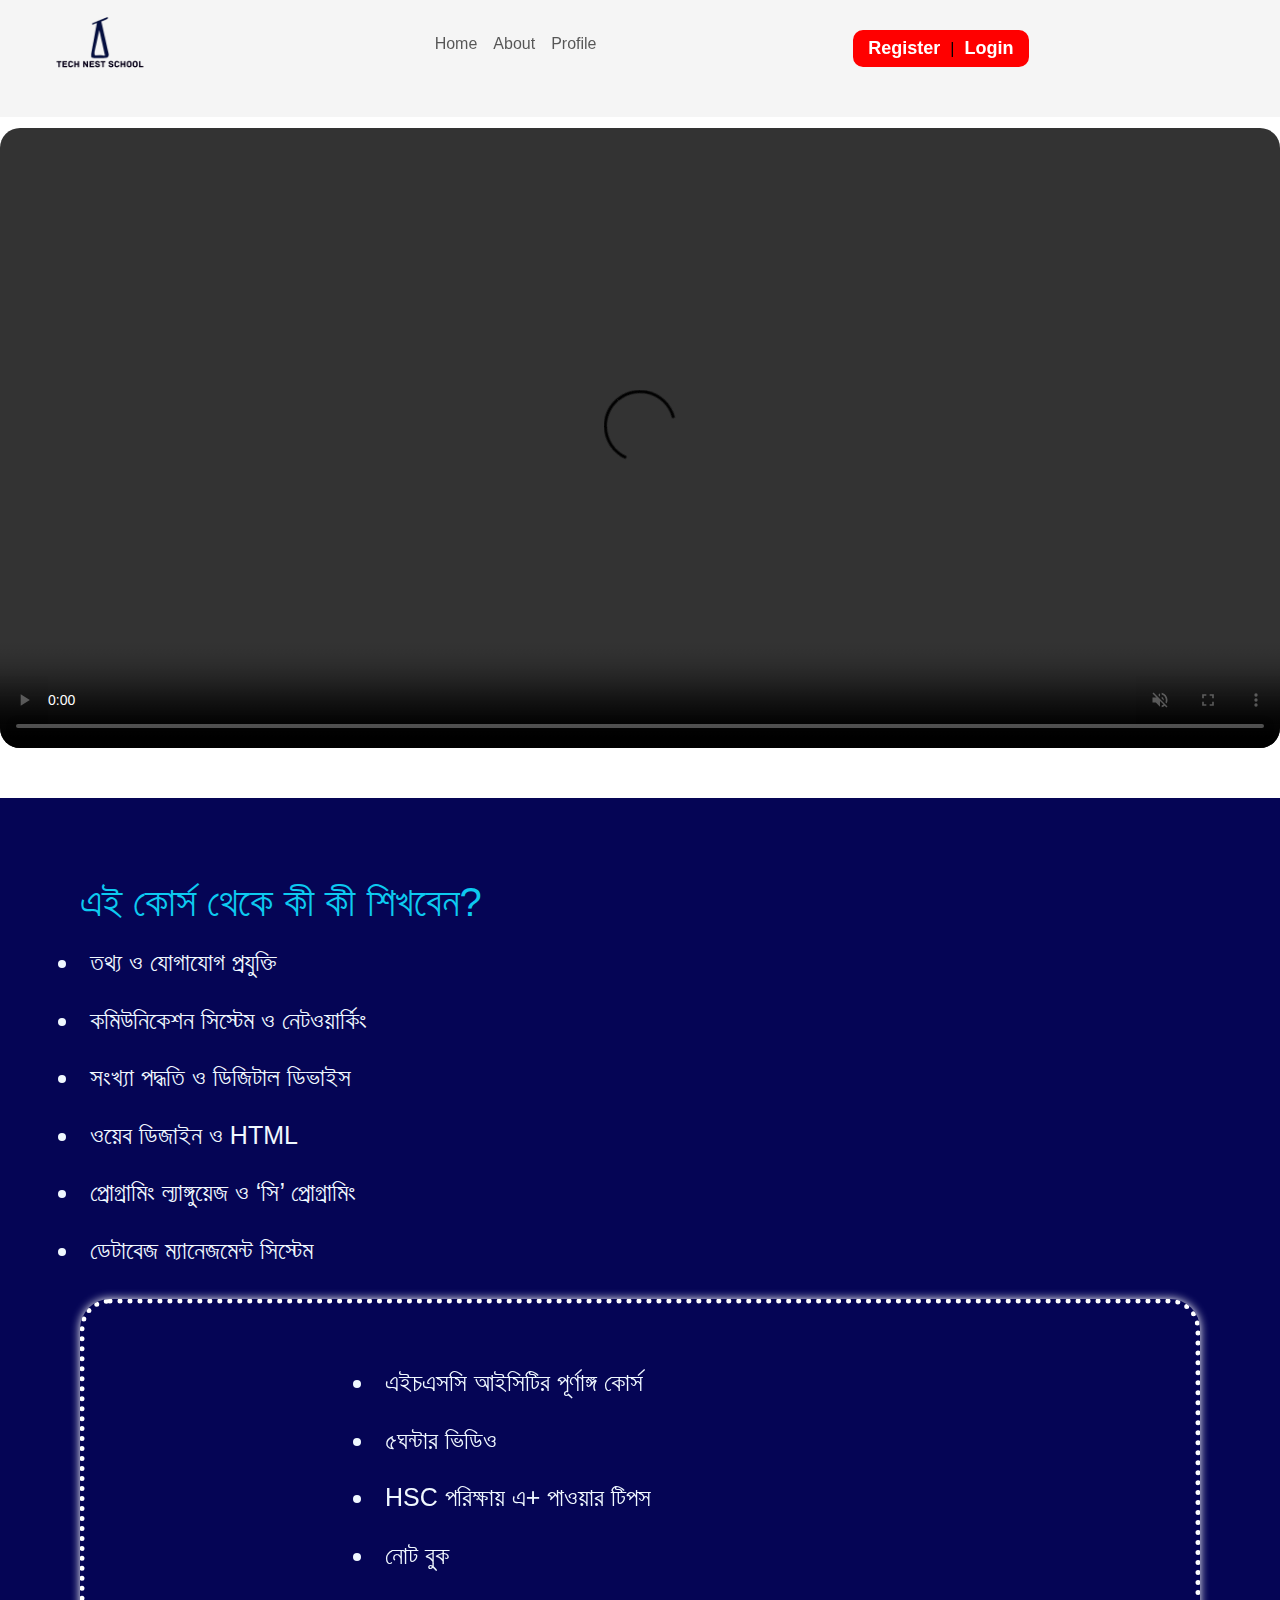
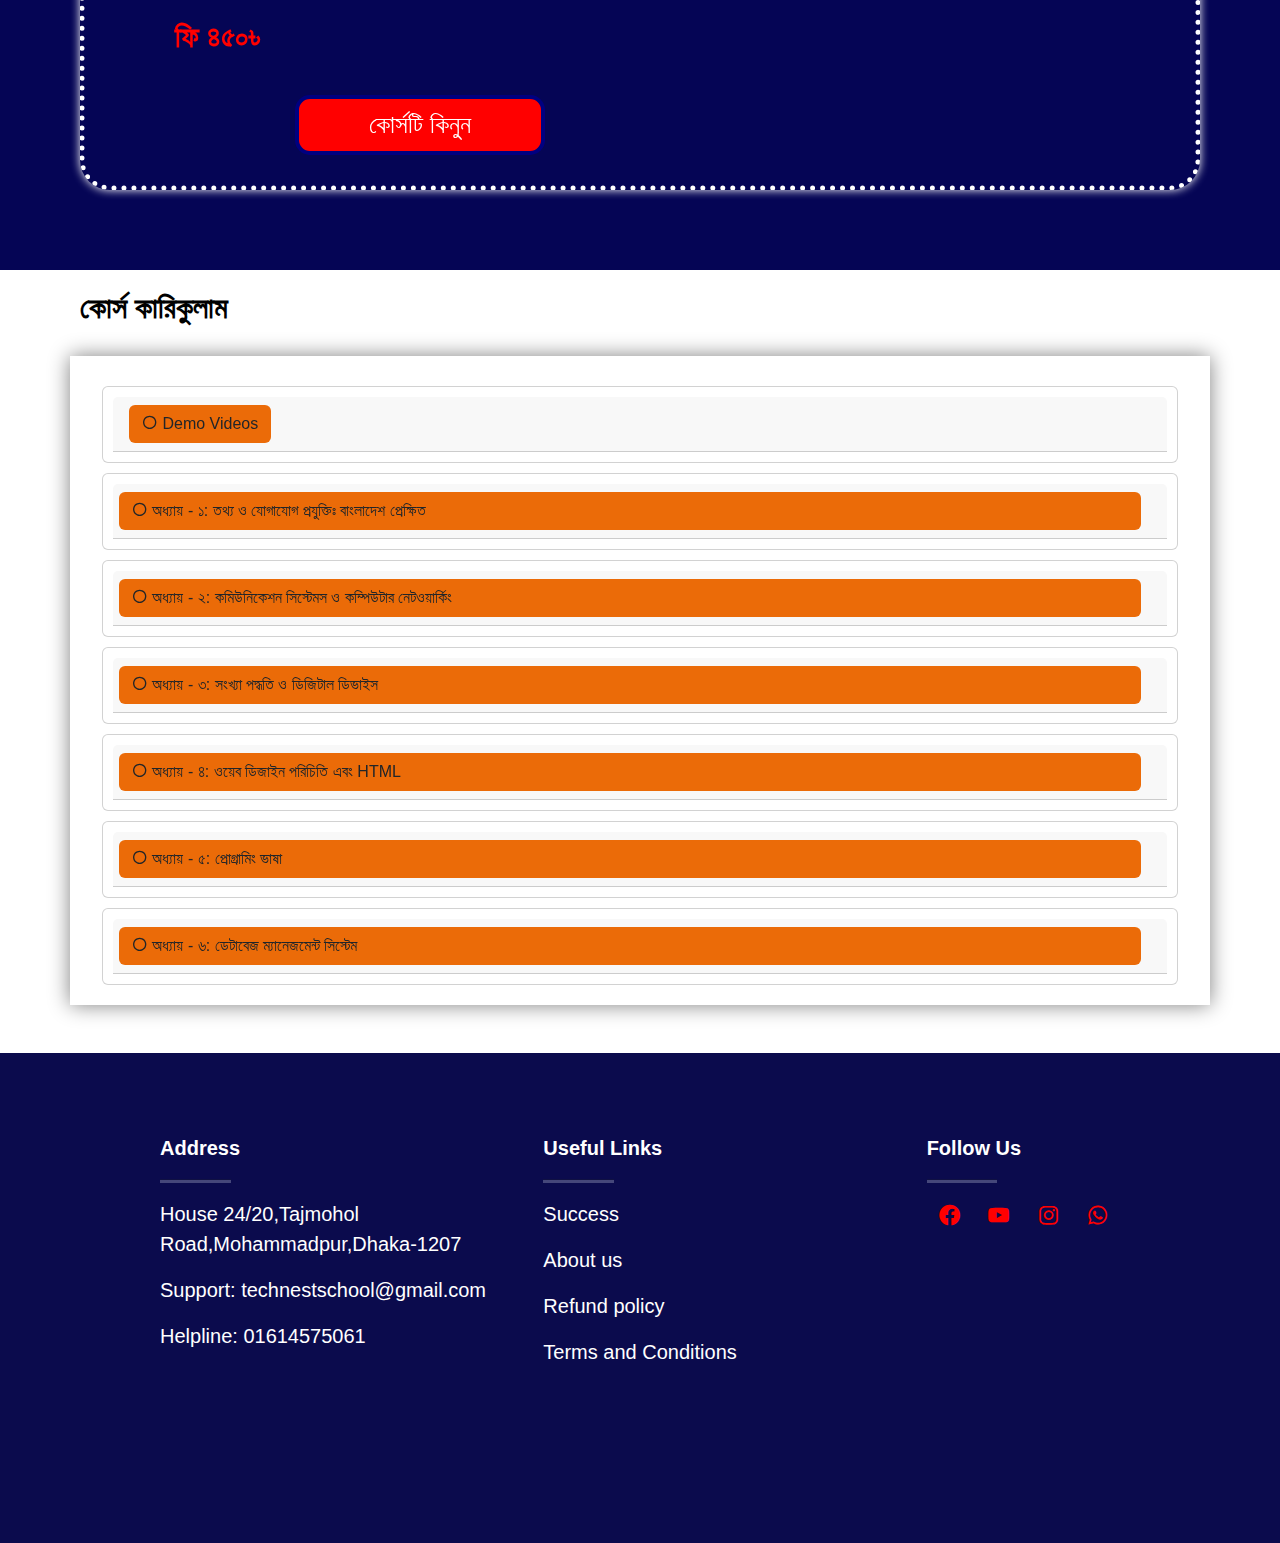
==== index.html @ 6c55a305 "Add files via upload" ====
<!DOCTYPE html>
<html lang="en">

<head>
  <meta charset="UTF-8">
  <meta name="viewport" content="width=device-width, initial-scale=1.0">
  <title>Document</title>
  <link rel="stylesheet" href="style.css">
  <link rel="stylesheet" href="	https://cdn.jsdelivr.net/npm/bootstrap@5.3.3/dist/css/bootstrap.min.css">
  <link href='https://unpkg.com/boxicons@2.1.4/css/boxicons.min.css' rel='stylesheet'>
</head>

<body>
    <header>
      <div class="logo"><img src="logo.png" class="logo">
      </div>

      <div class="navication">
        <nav class="navbar navbar-expand-lg">
            <button class="navbar-toggler " type="button" data-bs-toggle="collapse" data-bs-target="#navbarTogglerDemo02" aria-controls="navbarTogglerDemo02" aria-expanded="false" aria-label="Toggle navigation">
              <span class="navbar-toggler-icon"></span>
            </button>
            <div class= "collapse navbar-collapse"id="navbarTogglerDemo02">
              <ul class="navbar-nav me-auto mb-2 mt-3">
                <li class="nav-item">
                  <a class="nav-link" href="#">Home</a>
                </li>
                <li class="nav-item">
                  <a class="nav-link" href="About.html">About</a>
                </li>
                <li class="nav-item">
                  <a class="nav-link" href="#">Profile</a>
                </li>
              </ul>
            </div>
        </nav>
      </div>
<div class="register_login">
<button class="long_btn">
<a href="sinup.html">Register</a>|<a href="login.html">Login</a></button>
</div>


  </header>


  <div class="video">
    <video class="video-cont"
      src="Bhalobashi Tobuo _ ভালোবাসি তবুও _ Monalisa_2.mp4"
      controls autoplay muted height="620px" width="800px" </video>
  </div>


  <div class="main">
    <div class="left">
      <h1 class="text-info">এই কোর্স থেকে কী কী শিখবেন?</h1>
      <li class="lcn">তথ্য ও যোগাযোগ প্রযুক্তি</li>
      <li class="lcn">কমিউনিকেশন সিস্টেম ও নেটওয়ার্কিং</li>
      <li class="lcn">সংখ্যা পদ্ধতি ও ডিজিটাল ডিভাইস</li>
      <li class="lcn">ওয়েব ডিজাইন ও HTML</li>
      <li class="lcn">প্রোগ্রামিং ল্যাঙ্গুয়েজ ও ‘সি’ প্রোগ্রামিং</li>
      <li class="lcn">ডেটাবেজ ম্যানেজমেন্ট সিস্টেম</li>
    </div>
    <div class="right">
      <li class="lcn">এইচএসসি আইসিটির পূর্ণাঙ্গ কোর্স</li>
      <li class="lcn">৫ঘন্টার ভিডিও</li>
      <li class="lcn">HSC পরিক্ষায় এ+ পাওয়ার টিপস</li>
      <li class="lcn">নোট বুক</li>
      <p class="fee">ফি ৪৫০৳</p>
      <a href=""><button type="Enroll" class="Enroll_btn">কোর্সটি কিনুন</button></a>
    </div>
  </div>

  <h3 class="cont">কোর্স কারিকুলাম</h3>
  <div class="section">
    <div class="container">
      <div id="accordion">
        <div class="card">
          <div class="card-header">
            <a class="btn" data-bs-toggle="collapse" href="#collapseOne">
              <i class='bx bx-circle'></i> Demo Videos
            </a>
          </div>
          <div id="collapseOne" class="collapse" data-bs-parent="#accordion">
            <div class="card-body">
              <ul>

                <a href="" class="lessone"><li class="itrm"><i class='bx bx-circle'></i> Video 1</li></a>
                <hr>
                <a href="" class="lessone"> <li class="item"><i class='bx bx-circle'></i> Video 2</li></a>

              </ul>
            </div>
          </div>
        </div>
        <div class="card">
          <div class="card-header">
            <a class="collapsed btn" data-bs-toggle="collapse" href="#collapseTwo">
              <i class='bx bx-circle'></i> অধ্যায় - ১: তথ্য ও যোগাযোগ প্রযুক্তিঃ বাংলাদেশ প্রেক্ষিত
            </a>
          </div>
          <div id="collapseTwo" class="collapse" data-bs-parent="#accordion">
            <div class="card-body">
              <li class="item"><i class='bx bx-circle'></i>
                বিশ্ব ও বাংলাদেশ প্রেক্ষিত || ভার্চুয়াল রিয়্যালিটি, কৃত্রিম বুদ্ধিমত্তা</li>
              <hr>
              <li class="item"><i class='bx bx-circle'></i>
                তথ্য ও যোগাযোগ প্রযুক্তি বিশ্ব বাংলাদেশ প্রেক্ষিত বিশ্বগ্রামের ধারণা ১</li>
              <hr>
              <li class="item"><i class='bx bx-circle'></i>
                বিশ্ব ও বাংলাদেশ প্রেক্ষিত ভার্চুয়াল রিয়েলিটি,কৃত্রিম বুদ্ধিমত্তা ২</li>
              <hr>
              <li class="item"><i class='bx bx-circle'></i>
                তথ্য ও যোগাযোগ প্রযুক্তি বিশ্ব ও বাংলাদেশ প্রেক্ষিত ক্রায়োসার্জারী</li>
              <hr>
              <li class="item"><i class='bx bx-circle'></i>
                তথ্য ও যোগাযোগ প্রযুক্তি বিশ্ব ও বাংলাদেশ প্রেক্ষিত বায়োমেট্রিক ৪</li>
              <hr>
              <li class="item"><i class='bx bx-circle'></i>
                বিশ্ব ও বাংলাদেশ প্রেক্ষিত বায়োইনফরমেটিকস এবং জেনেটিক ইঞ্জিনিয়ারিং ৫</li>
              <hr>
              <li class="item"><i class='bx bx-circle'></i>
                বিশ্ব ও বাংলাদেশ প্রেক্ষিত ন্যানোপ্রযুক্তি ও এর প্রয়োগ</li>
              <hr>
              <li class="item"><i class='bx bx-circle'></i> Exam</li>
              <hr>
              <li class="item"><i class='bx bx-circle'></i> Download Note</li>
              
            </div>
          </div>
        </div>
        <div class="card">
          <div class="card-header">
            <a class="collapsed btn" data-bs-toggle="collapse" href="#collapseThree">
              <i class='bx bx-circle'></i> অধ্যায় - ২: কমিউনিকেশন সিস্টেমস ও কম্পিউটার নেটওয়ার্কিং
            </a>
          </div>
          <div id="collapseThree" class="collapse" data-bs-parent="#accordion">
            <div class="card-body">
              <li class="item"> <i class='bx bx-circle'></i>
                কমিউনিকেশন সিস্টেমস ও কম্পিউটার নেটওয়ার্কিং কমিউনিকেশন সিস্টেমস</li>
              <hr>
              <li class="item"> <i class='bx bx-circle'></i>
                কমিউনিকেশন সিস্টেমস ও কম্পিউটার নেটওয়ার্কিং ডেটা ট্রান্সমিশন</li>
              <hr>
              <li class="item"> <i class='bx bx-circle'></i>
                কমিউনিকেশন সিস্টেমস ও কম্পিউটার নেটওয়ার্কিং ওয়্যারলেস কমিউনিকেশন</li>
              <hr>
              <li class="item"> <i class='bx bx-circle'></i>
                কমিউনিকেশন সিস্টেমস ও কম্পিউটার নেটওয়ার্কিং টপোলজি</li>
              <hr>
              <li class="item"> <i class='bx bx-circle'></i>
                কমিউনিকেশন সিস্টেমস ও কম্পিউটার নেটওয়ার্কিং ক্লাউড কম্পিউটিং</li>
              <hr>
              <li class="item"> <i class='bx bx-circle'></i>
                কমিউনিকেশন সিস্টেমস ও কম্পিউটার নেটওয়ার্কিং কম্পিউটার নেটওয়ার্কিং</li>
              <hr>
              <li class="item"> <i class='bx bx-circle'></i> Exam</li>
              <hr>
              <li class="item"> <i class='bx bx-circle'></i> Download Note</li>

            </div>
          </div>
        </div>
        <div class="card">
          <div class="card-header">
            <a class="collapsed btn" data-bs-toggle="collapse" href="#collapseFour"><i class='bx bx-circle'></i>
              অধ্যায় - ৩: সংখ্যা পদ্ধতি ও ডিজিটাল ডিভাইস
            </a>
          </div>
          <div id="collapseFour" class="collapse" data-bs-parent="#accordion">
            <div class="card-body">
              <li class="item"><i class='bx bx-circle'></i> সংখ্যা পদ্ধতি</li>
              <hr>
              <li class="item"><i class='bx bx-circle'></i> বিভিন্ন সংখ্যা পদ্ধতির পারস্পরিক রূপান্তর</li>
              <hr>
              <li class="item"><i class='bx bx-circle'></i>
                বাইনারি যোগ বিয়োগ</li>
              <hr>
              <li class="item"><i class='bx bx-circle'></i> ২-এর পরিপূরক</li>
              <hr>
              <li class="item"><i class='bx bx-circle'></i> ডিজিটাল ডিভাইস বুলিয়ান অ্যালজেবরা ও বুলিয়ান উপপাদ্য</li>
              <hr>
              <li class="item"><i class='bx bx-circle'></i> ডিজিটাল ডিভাইস ডি মরগ্যান ও সত্যক সারণি</li>
              <hr>
              <li class="item"><i class='bx bx-circle'></i> লজিক ফাংশন সরলীকরণ</li>
              <hr>


              <li class="item"><i class='bx bx-circle'></i> লজিক গেইট এর প্রকারভেদ ও সত্যক সারণি</li>
              <hr>
              <li class="item"><i class='bx bx-circle'></i> NAND ও NOR গেইটের ব্যবহার</li>
              <hr>
              <li class="item"><i class='bx bx-circle'></i> লজিক ফাংশন থেকে লজিক চিত্র</li>
              <hr>
              <li class="item"><i class='bx bx-circle'> এনকোডার ও ডিকোডার</i></li>
              <hr>
              <li class="item"><i class='bx bx-circle'></i> বাইনারি অ্যাডার</li>
              <hr>
              <li class="item"><i class='bx bx-circle'></i> হাফ অ্যাডার ও ফুল অ্যাডার</li>
              <hr>
              <li class="item"><i class='bx bx-circle'></i> রেজিস্ট্রার ও কাউন্টার</li>
              <hr>
              <li class="item"> <i class='bx bx-circle'></i> Exam</li>
              <hr>
              <li class="item"> <i class='bx bx-circle'></i> Download Note</li>
            </div>
          </div>
        </div>
        <div class="card">
          <div class="card-header">
            <a class="collapsed btn" data-bs-toggle="collapse" href="#collapseFive">
              <i class='bx bx-circle'></i> অধ্যায় - ৪: ওয়েব ডিজাইন পরিচিতি এবং HTML

            </a>
          </div>
          <div id="collapseFive" class="collapse" data-bs-parent="#accordion">
            <div class="card-body">
              <li class="item"> <i class='bx bx-circle'></i> HTML ও HTML Tag</li>
              <hr>
              <li class="item"> <i class='bx bx-circle'></i> HTML Tag Example</li>
              <hr>
              <li class="item"> <i class='bx bx-circle'></i> HTML Table</li>
              <hr>
              <li class="item"> <i class='bx bx-circle'></i> HTML List</li>
              <hr>
              <li class="item"> <i class='bx bx-circle'></i> HTML Form</li>
              <hr>
              <li class="item"> <i class='bx bx-circle'></i> Exam</li>
              <hr>
              <li class="item"> <i class='bx bx-circle'></i> Download Note</li>
            </div>
          </div>
        </div>
        <div class="card">
          <div class="card-header">
            <a class="collapsed btn" data-bs-toggle="collapse" href="#collapseSix">
              <i class='bx bx-circle'></i> অধ্যায় - ৫: প্রোগ্রামিং ভাষা
            </a>
          </div>
          <div id="collapseSix" class="collapse" data-bs-parent="#accordion">
            <div class="card-body">
              <li class="item">Video 1</li>
              <li class="item">Video 1</li>
              <li class="item">Video 1</li>
              <li class="item">Video 1</li>
              <li class="item">Video 1</li>
              <li class="item">Video 1</li>
              <li class="item">Video 1</li>
            </div>
          </div>
        </div>
        <div class="card">
          <div class="card-header">
            <a class="collapsed btn" data-bs-toggle="collapse" href="#collapseSeven">
              <i class='bx bx-circle'></i> অধ্যায় - ৬: ডেটাবেজ ম্যানেজমেন্ট সিস্টেম


            </a>
          </div>
          <div id="collapseSeven" class="collapse" data-bs-parent="#accordion">
            <div class="card-body">
              <ul>
                <li class="item">Video 1</li>
                <li class="item">Video 1</li>
                <li class="item">Video 1</li>
                <li class="item">Video 1</li>
                <li class="item">Video 1</li>
                <li class="item">Video 1</li>
                <li class="item">Video 1</li>
              </ul>
            </div>
          </div>
        </div>
      </div>
    </div>
  </div>

  <div class="footer">
    <div class="col">
<strong>Address</strong>
<hr>
<p>House 24/20,Tajmohol Road,Mohammadpur,Dhaka-1207</p>
<p>Support: technestschool@gmail.com</p>
<p>Helpline: 01614575061</p>
    </div>
    <div class="col">
      <strong>Useful Links</strong>
      <hr>
      <p>Success</p>
      <p>About us</p>
      <p>Refund policy</p>
      <p>Terms and Conditions</p>
    </div>
  
    <div class="col">
      <strong>Follow Us</strong>
      <hr>
    <a href="" class="icon"><i class='bx bxl-facebook-circle'></i></a>
    <a href="" class="icon"><i class='bx bxl-youtube' ></i></a>
    <a href="" class="icon"><i class='bx bxl-instagram' ></i></a>
    <a href="" class="icon"><i class='bx bxl-whatsapp' ></i></a>
    </div>
  </div>
  <script src="https://cdn.jsdelivr.net/npm/bootstrap@5.3.3/dist/js/bootstrap.bundle.min.js" integrity="sha384-YvpcrYf0tY3lHB60NNkmXc5s9fDVZLESaAA55NDzOxhy9GkcIdslK1eN7N6jIeHz" crossorigin="anonymous"></script>
</body>
</html>
---- style.css ----
/*  -----------------start header-------------*/

* {
    margin: 0;
    padding: 0;
    box-sizing: border-box;
    font-family: "Poppins", sans-serif;
}

header {
  display: grid;
  grid-template-columns: repeat(3,1fr);
  position:fixed;
  top: 0px;
  width: 100%;
  overflow: hidden;
  background-color:#F5F5F5;
  box-shadow: 0 0 10px white;
  z-index: 1;
 
}

.logo{
    width: 120px;
    height: 120px;
    margin-left: 20px;
    margin-top: -3px;
}
.long_btn{
    margin-top: 30px;
    background-color: red;
    border: 5px solid red;
    border-radius: 10px;
}
.long_btn>a{
    text-decoration: none;
    color: white;
    padding:10px;
    font-size: 18px;
    font-weight: bold;
}

/*  -----------------end header-------------*/



/*  -----------------start vido-------------*/


.video {
    display: flex;
    justify-content: center;
    align-items: center;
    margin-top: 5rem;
   
}

.video-cont {
    border-radius: 20px;
    margin-top: 3rem;
}




/*  -----------------end video-------------*/
/*  -----------------start main-------------*/
.main {
   display: grid;
   grid-template-columns: repeat(2,1fr);
    margin-top: 50px;
    background-color: rgb(5, 5, 85);
    padding: 5rem;
}

.left {
    flex-basis: 50%;
}

h1 {
    font-size:50px;
    color:white;
}

.right {
    flex-basis: 50%;
    background: transparent;
    border: 5px dotted white;
    box-shadow: 0 0 10px white;
    backdrop-filter: blur(20px);
    padding: 50px;
    border-radius: 30px;
}
.lcn {
    padding: 10px;
    font-size: 25px;
    color: aliceblue;
}
.right .lcn {
    padding: 10px;
    font-size: 25px;
margin-left: 15rem;
    color: aliceblue;
}
.fee {
    font-size:30px;
    margin-top: 30px;
    margin-left: 40px;
    color: red;
    font-weight: bold;


}

.Enroll_btn {
    border-radius: 15px;
    border: 4px solid navy;
    background-color: red;
    color: white;
    position: relative;
    left: 10rem;
    top: 20px;
    font-size: 25px;
    width: 250px;
    height: 60px;
}

/*  -----------------end main-------------*/

/*  -----------------start section-------------*/
.section {
display: flex;
justify-content: center;
align-items: center;

}

.cont {
    font-size: 30px;
    margin-top:20px;
    margin-left:25rem;
    margin-bottom: 30px;
    font-weight:bold;
    color: black;
}

.card {

    margin-top: 10px;
    padding: 10px;


}

.container {
    width:100%;
    box-shadow: 0 0 20px gray;
    backdrop-filter: blur(20px);
}

#accordion {
    padding: 20px;
    width: 100%;
}

.item {
    display: block;
    width: 100%;
    text-align: left;
    padding: 10px;
    font-size: 20px;
    color: rgb(238, 74, 9);
    padding: 20px;

}
.lessone{
    text-decoration: none;
    display: block;
    width: 100%;
    text-align: left;
    padding: 10px;
    font-size: 20px;
    list-style-type: none;
    color: rgb(238, 74, 9);

}

.collapsed {
    width: 100%;
    background-color: rgb(230, 240, 250);
    color: black;
    text-align: left;
    position: relative;
    left: -10px;


}

.card-header a {
    text-align: left;
    background-color: rgb(235, 107, 8);

}



/*  -----------------end section-------------*/
.footer {
    margin-top: 3rem;
    padding: 5rem 0rem 10rem 10rem;
    display: grid;
    grid-template-columns: repeat(3,1fr);
    width: 100%;
    background-color: rgb(11, 11, 77);
}

strong{
    color: white;
    font-size: 20px;
    font-weight: bold;
    text-align: center;
}
p{
    color: white;
    font-size: 20px; 
   
}
hr{
    background-color: aliceblue;
    width: 20%;
    height: 4px;
}
.icon{
    font-size: 25px;
    color: red;
    padding: 10px;
    opacity: 100%;
}
.icon:hover{
   opacity: 0.5;
}


/*-----------------------------*/
/*
##Device = Desktops
##Screen = 1281px to higher resolution desktops
*/

@media (min-width: 1281px) and (max-width: 1440px){
    .video-cont {
        display: flex;
        width: 100%;
    }
    .main{
        display: grid;
        grid-template-columns: repeat(1,1fr);
        width: 100;
    }
    .right{
        width: 70%;
        margin-top: 2rem;
    }

    .cont{
   position: relative;
   left:-20rem;
   
    }
}


/* 
##Device = Laptops, Desktops
##Screen = B/w 1025px to 1280px
*/
@media (min-width: 1025px) and (max-width: 1280px) {

    .video-cont{
        width: 100%;
    
    }
        .main{
            display: grid;
            grid-template-columns: repeat(1,1fr);
            width: 100%;
      row-gap: 20px;
        }

    .cont{
        position: relative;
   left:-20rem;  
    }
    .footer{
    column-gap: 30px;
    }
}

/* 
##Device = Tablets, Ipads (portrait)
##Screen = B/w 768px to 1024px
*/
@media (min-width: 901px) and (max-width: 1024px) {
    .video-cont{
        width: 100%;
    }
        .main{
            display: grid;
            grid-template-columns: repeat(1,1fr);
            width: 100%;
      row-gap: 20px;
        }

    .cont{
        position: relative;
   left:-20rem;  
    }
    .footer{
    column-gap: 30px;
    }
    .navication{
        position: relative;
        top: 20px;
    
 
    }
}

/* 
##Device = Tablets, Ipads (landscape)
##Screen = B/w 481px to 900px
*/
@media (min-width: 767px) and (max-width: 900px) {
header{
    width: 100%;
}
    .video-cont{
        width:100%;

    }
        .main{
            display: grid;
            grid-template-columns: repeat(1,1fr);
            width: 100%;
      row-gap: 20px;
        }
    .section{
        width: 100%;
    }
    .cont{
        position: relative;
   left:-20rem;  
    }
    .lcn{
        font-size: 20px;
    }
    .right .lcn{
        font-size: 20px;
    }
    .Enroll_btn{
        position: relative;
        left: 5rem;
        top: 20px;
        font-size: 25px;
        width: 250px;
        height: 60px; 
    }

    .footer{
        width: 100%;
    column-gap: 30px;
    }
    p{
        color: white;
        font-size: 14px; 
       
    }
    .navication{
        position: relative;
        top: 20px;
        
 
    }

}

/* 
##Device = Low Resolution Tablets, Mobiles (Landscape)
##Screen = B/w 481px to 767px
*/

@media (min-width: 481px) and (max-width: 766px) {
.logo{
    position: relative;
    left:-15px;
    margin-top: 0.6rem;
}
.name{
    position: relative;
    left: 20px;  
}
    .video-cont{
        width: 100%;
        height: 100%;

    }
        .main{
            display: grid;
            grid-template-columns: repeat(1,1fr);
            width: 100%;
            column-gap: 20px;
        }
    .text-info{
        font-size: 25px;
    }
    .lcn{
        font-size: 16px;
    }
    .right{
        width: 80%;
        margin-top: 20px;
    }
    .right .lcn{
        font-size: 14px;
        position: relative;
        left: -15rem;
        width: 100%;
    }


  samp{
    font-size: 40px;
  }
    .Enroll_btn{
        position: relative;
        left: 2rem;
        top: 20px;
        font-size: 25px;
        width: 200px;
        height: 60px; 
    }
    .section{
        width: 100%;
    }
    .cont{
        position: relative;
   left:-22rem;  
   font-size:20px;
   width: 100%;
    }
    .item{
        font-size:18px;
    }
    .card-body>hr{
        width: 100%;
    }

        
    .footer{
        width: 100%;
        display: grid;
        grid-template-columns: repeat(1,1fr);
       column-gap: 30px;
       
    }
    .col>hr{
        width: 30%;
        margin-left: -2rem;
    }
    strong{
        position: relative;
        left: -2rem;  
    }
    p{
        color: white;
        font-size: 16px; 
        position: relative;
       left: -2rem;
       
    }
.icon{
    position: relative;
    left: -4rem;
}
.long_btn{
    margin-top: 30px;
    background-color: red;
    border: 5px solid red;
    border-radius: 10px;
    margin-left: 3rem;
}
.long_btn>a{
    text-decoration: none;
    color: white;
    padding:4px;
    font-size: 14px;
}
.navication{
    position: relative;
    top: 20px;

}

}

/* 
##Device = Most of the Smartphones Mobiles (Portrait)
##Screen = B/w 320px to 479px
*/

@media (min-width: 320px) and (max-width: 480px) {
    .logo{
   margin-left: -1px;
   margin-top: 0.6rem;
        width: 80px;
        height:80px ;
    }
 
        .video-cont{
            width: 100%;
            height: 100%;
        }
            .main{
                display: grid;
                grid-template-columns: repeat(1,1fr);
                width: 100%;
                column-gap: 20px;
            }
        .text-info{
            font-size: 20px;
            margin-left: -2rem;
        }
        .lcn{
            font-size: 14px;
            margin-left: -2rem;
        }
        .right{
            width:80%;
            margin-top: 20px;
            margin-left: -3rem;
        }
        .right .lcn{
            font-size: 12px;
            position: relative;
            left: -15rem;
            width: 100%;
        }
    
    
      samp{
        font-size: 35px;
        margin-left: 2rem;
      }
        .Enroll_btn{
            position: relative;
            left: 0rem;
            top: 20px;
            font-size: 18px;
            width: 150px;
            height: 60px; 
        }
        .section{
            width: 100%;
        }
        .cont{
            position: relative;
       left:-22rem;  
       font-size:20px;
       width: 100%;
        }
        .item{
            font-size: 16px;
        }
        .card-body>hr{
            width: 100%;
        }
    
            
        .footer{
            display: grid;
            grid-template-columns: repeat(1,1fr);
           column-gap: 30px;
           width: 100%;
           
        }
        .col>hr{
            width: 30%;
            margin-left: -4rem;
        }
        strong{
            position: relative;
            left: -4rem;  
        }
        p{
            color: white;
            font-size: 18px; 
            position: relative;
           left: -4rem;
           
        }
    .icon{
        position: relative;
        left: -6rem;
    }

    .long_btn{
        margin-top: 30px;
        background-color: red;
        border: 5px solid red;
        border-radius: 10px;
        margin-left: 3rem;
    }
    .long_btn>a{
        text-decoration: none;
        color: white;
        padding:3px;
        font-size: 12px;
    }
    .navication{
        position: relative;
        top: 20px;
 
    }
    
    }
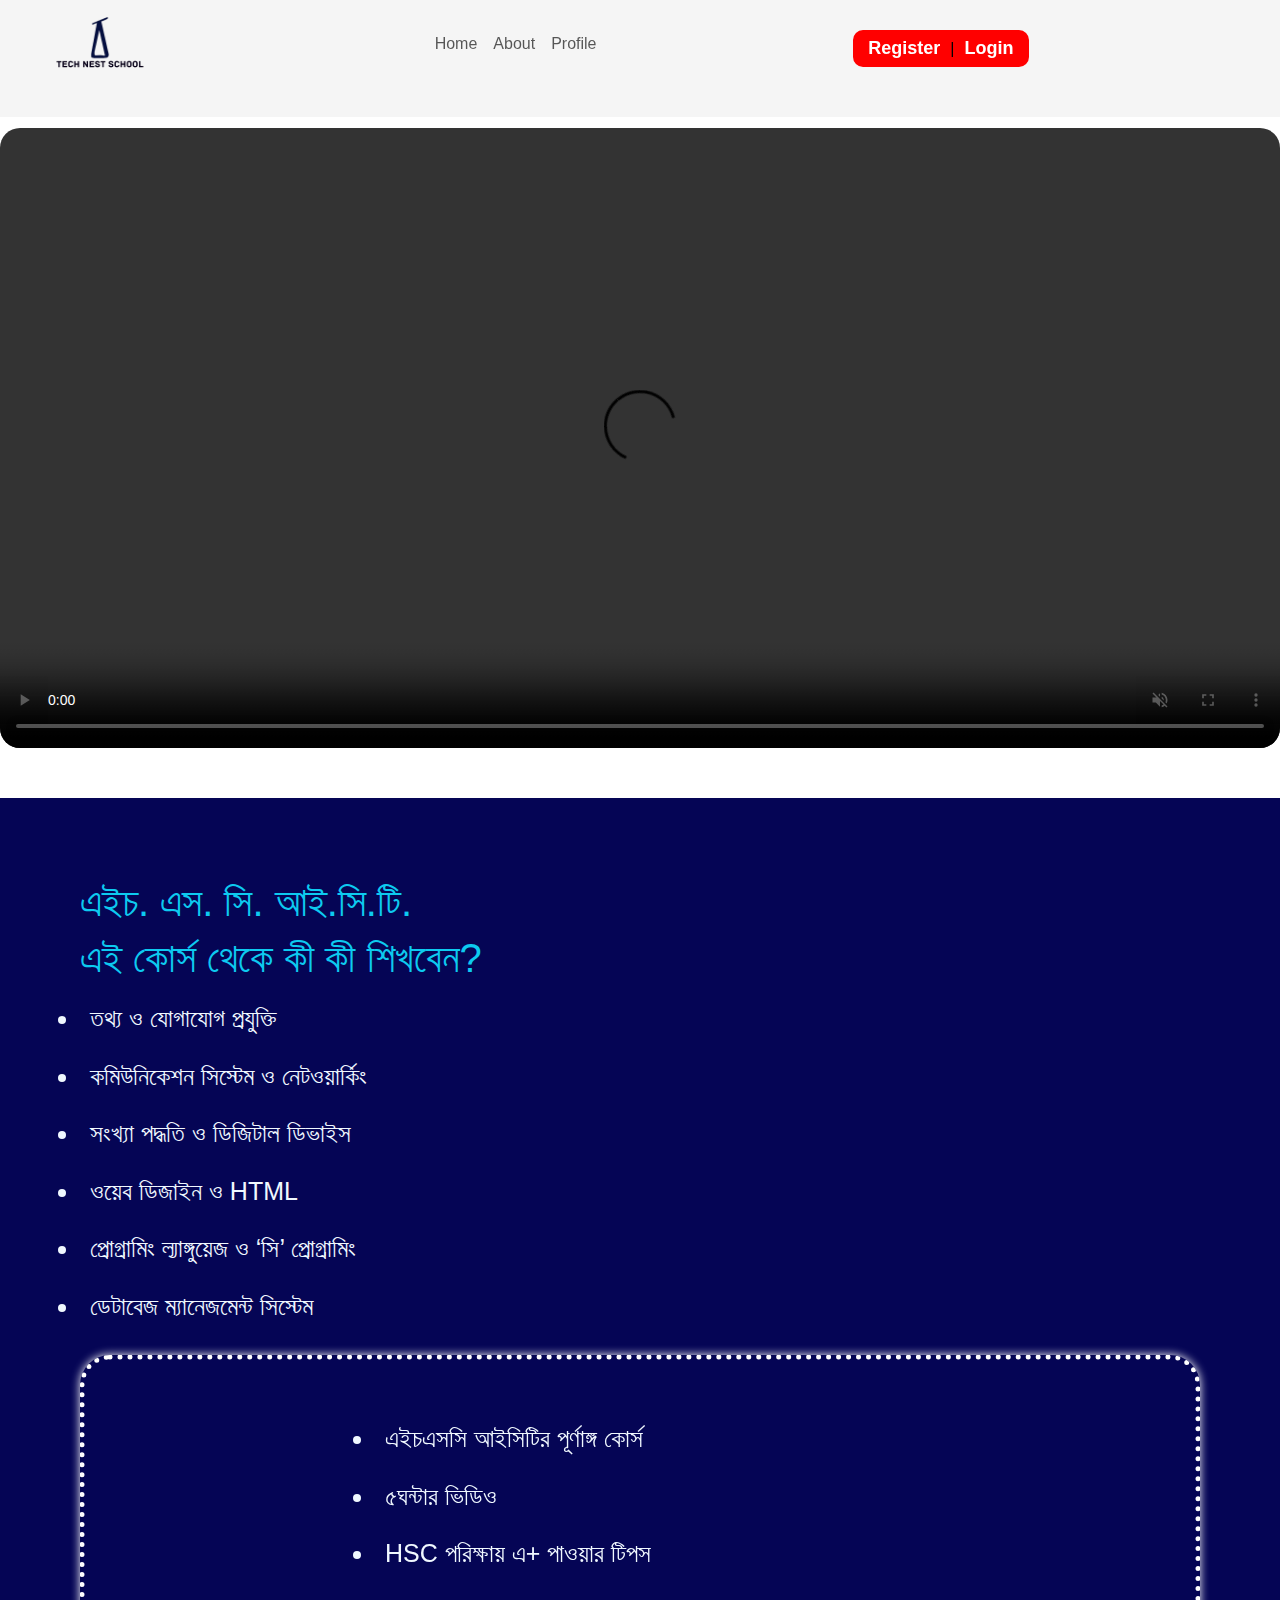
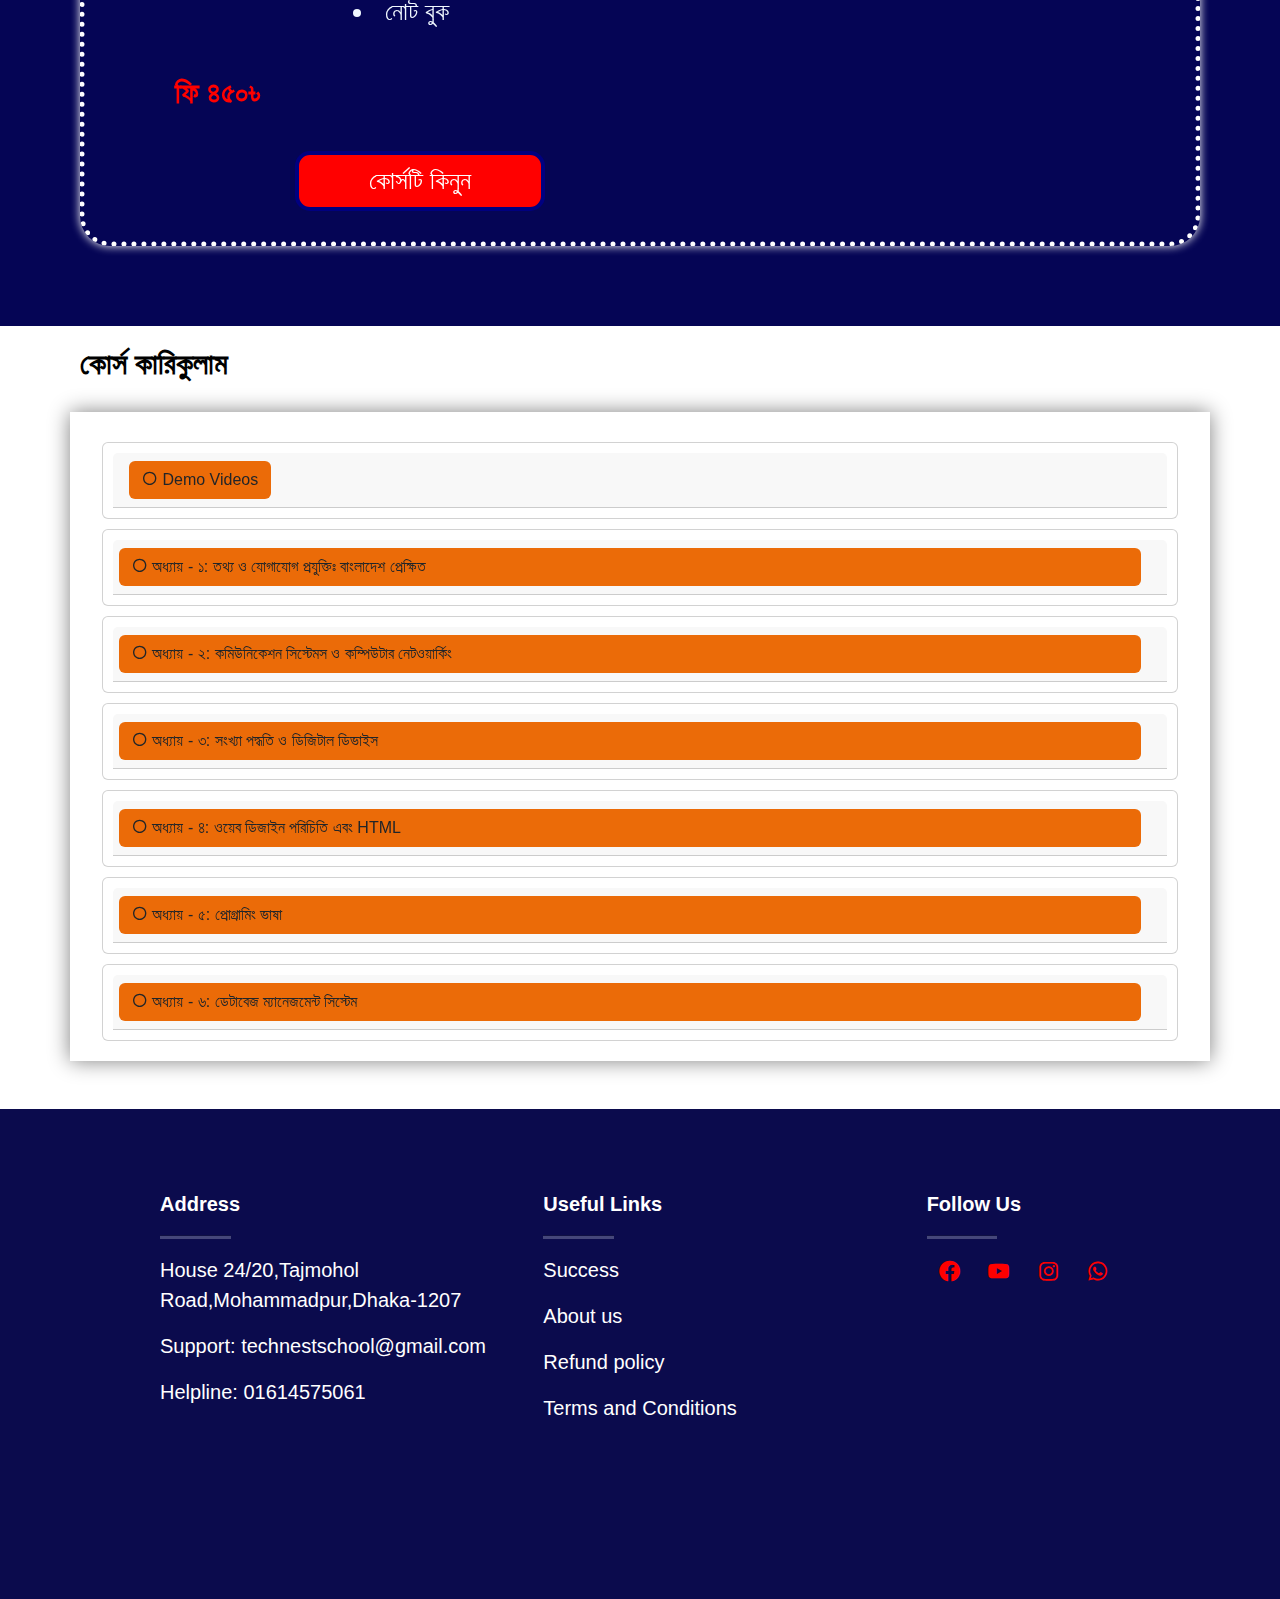
==== commit 95fbd439: "Update index.html" ====
--- a/index.html
+++ b/index.html
@@ -53,6 +53,7 @@
 
   <div class="main">
     <div class="left">
+      <h1 class="text-info">এইচ. এস. সি. আই.সি.টি.</h1>
       <h1 class="text-info">এই কোর্স থেকে কী কী শিখবেন?</h1>
       <li class="lcn">তথ্য ও যোগাযোগ প্রযুক্তি</li>
       <li class="lcn">কমিউনিকেশন সিস্টেম ও নেটওয়ার্কিং</li>
@@ -304,4 +305,4 @@
   </div>
   <script src="https://cdn.jsdelivr.net/npm/bootstrap@5.3.3/dist/js/bootstrap.bundle.min.js" integrity="sha384-YvpcrYf0tY3lHB60NNkmXc5s9fDVZLESaAA55NDzOxhy9GkcIdslK1eN7N6jIeHz" crossorigin="anonymous"></script>
 </body>
-</html>+</html>
--- a/style.css
+++ b/style.css
@@ -487,7 +487,7 @@
     background-color: red;
     border: 5px solid red;
     border-radius: 10px;
-    margin-left: 3rem;
+    margin-left: -3rem;
 }
 .long_btn>a{
     text-decoration: none;
@@ -608,7 +608,7 @@
         background-color: red;
         border: 5px solid red;
         border-radius: 10px;
-        margin-left: 3rem;
+        margin-left: -3rem;
     }
     .long_btn>a{
         text-decoration: none;
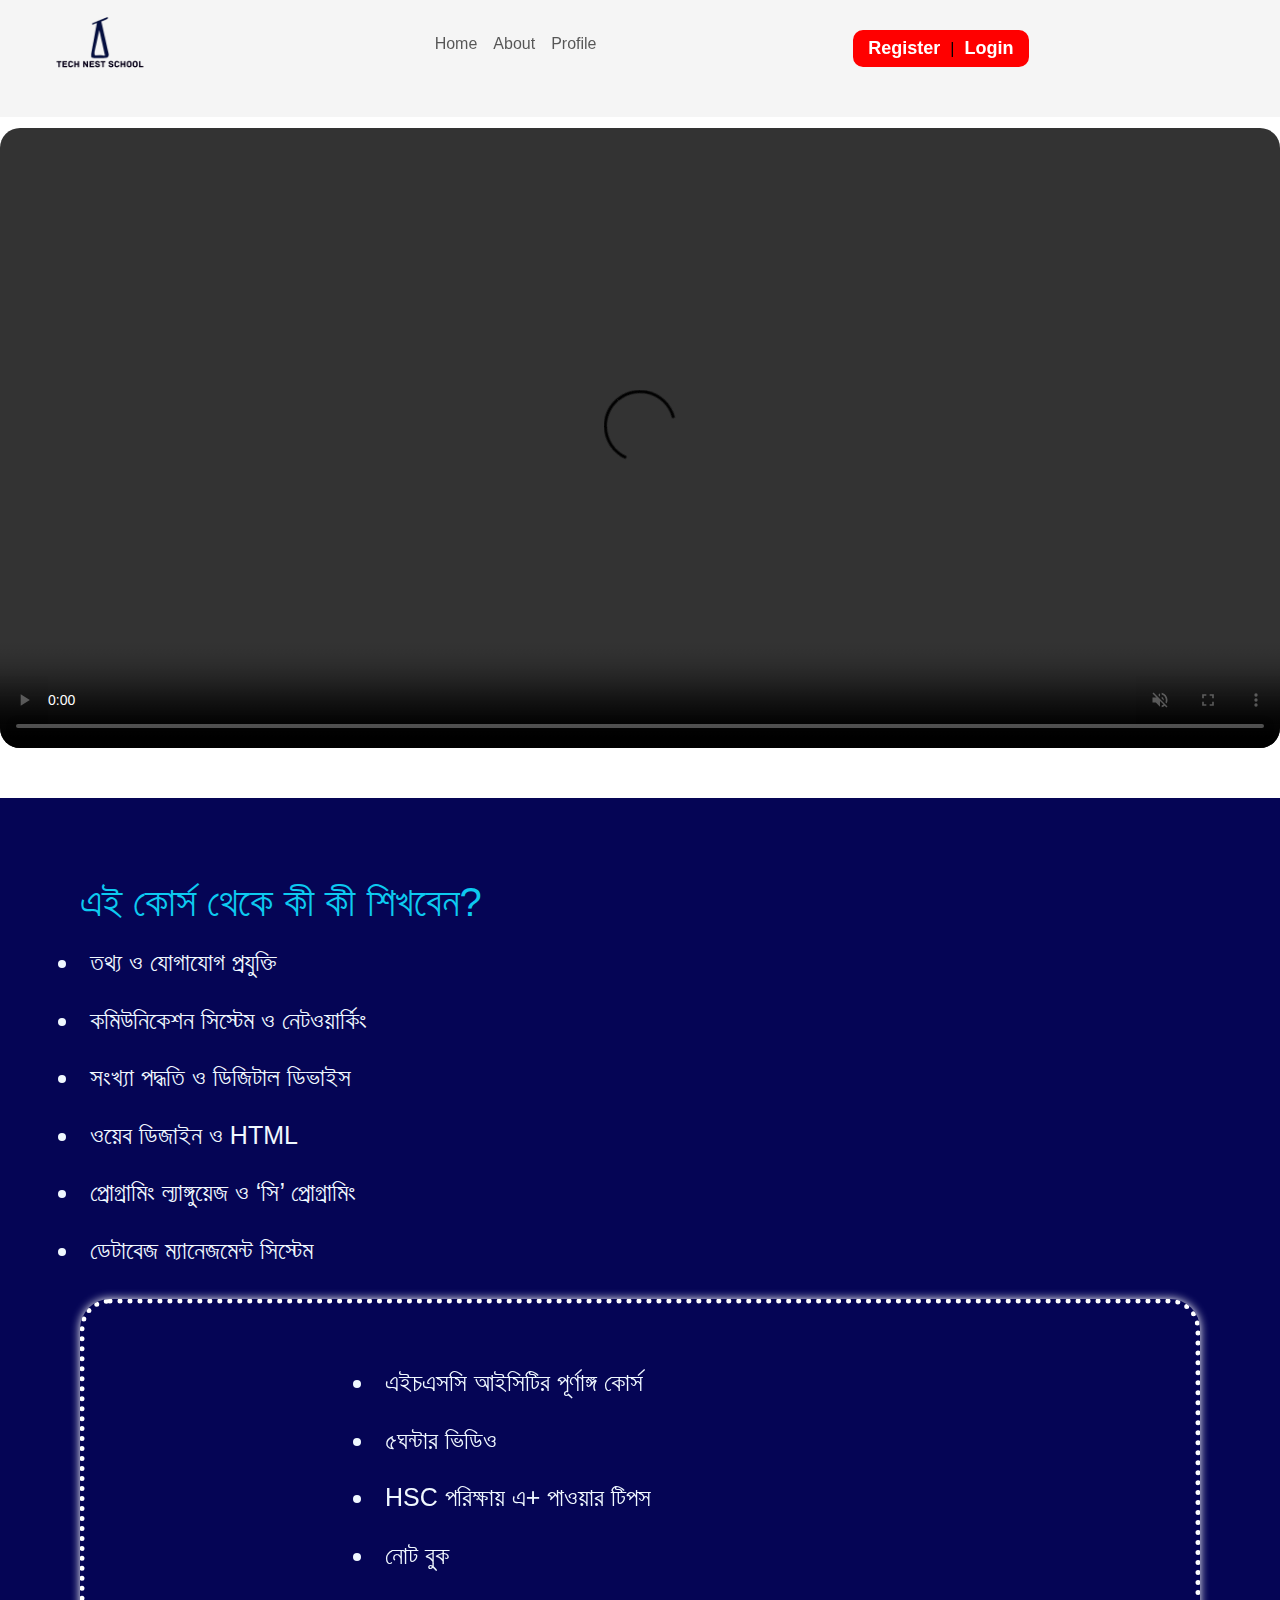
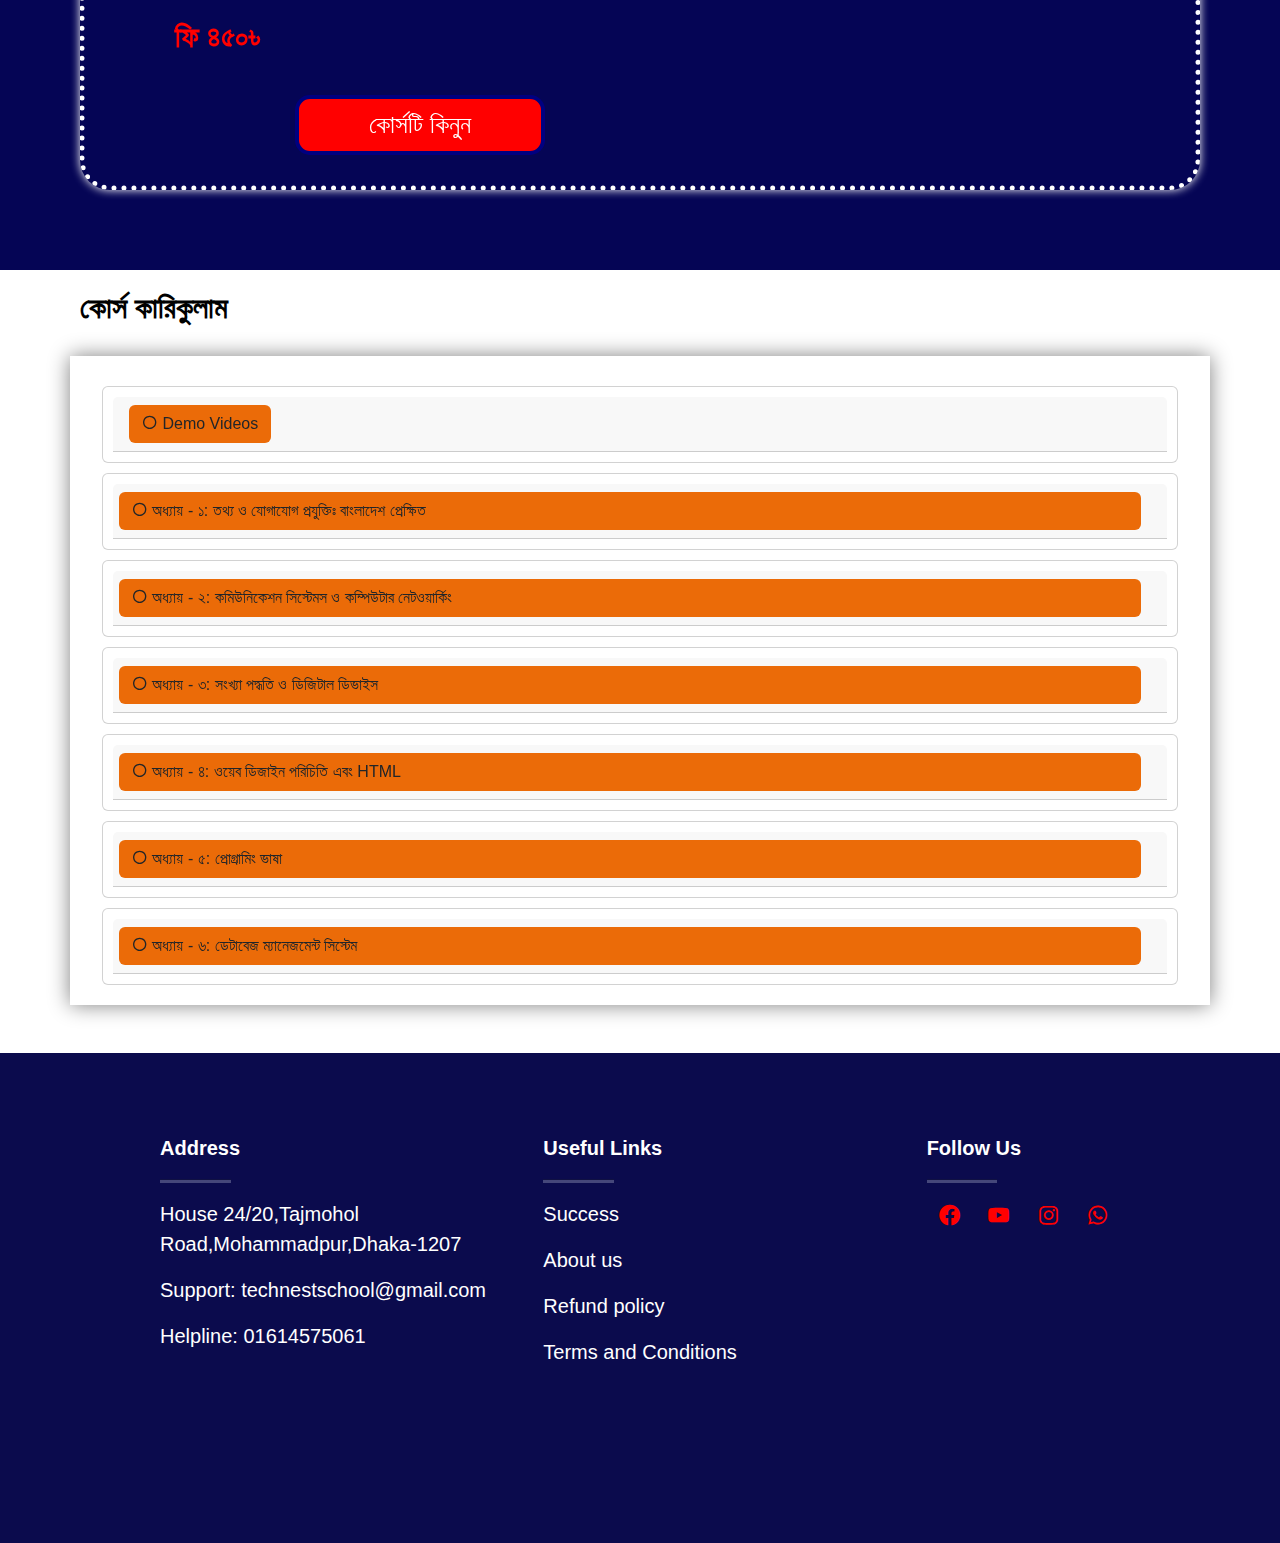
==== commit 71be2e40: "Update index.html" ====
--- a/index.html
+++ b/index.html
@@ -53,7 +53,6 @@
 
   <div class="main">
     <div class="left">
-      <h1 class="text-info">এইচ. এস. সি. আই.সি.টি.</h1>
       <h1 class="text-info">এই কোর্স থেকে কী কী শিখবেন?</h1>
       <li class="lcn">তথ্য ও যোগাযোগ প্রযুক্তি</li>
       <li class="lcn">কমিউনিকেশন সিস্টেম ও নেটওয়ার্কিং</li>
